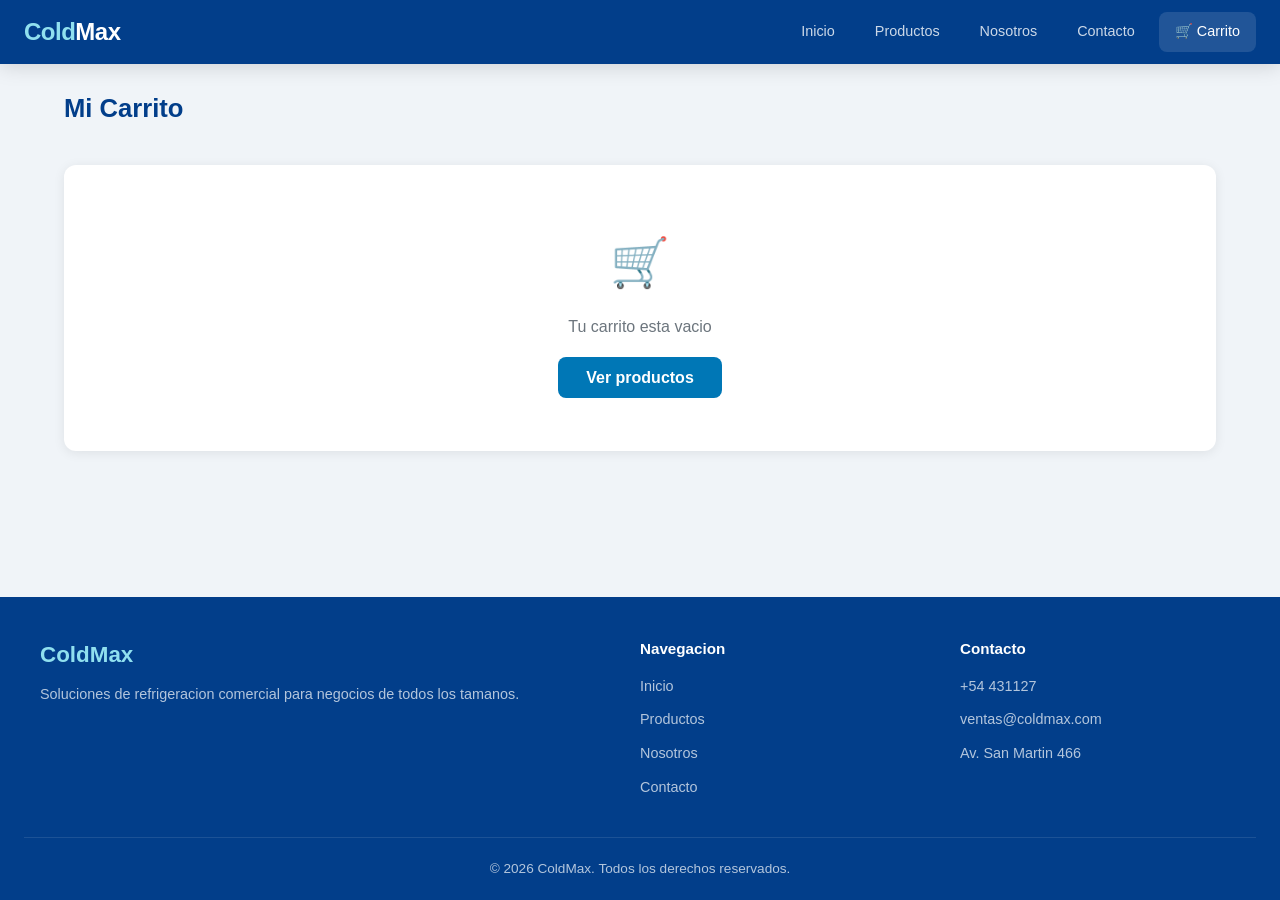
==== carrito.html @ 25abb220 "cambio en el diseño y funcionalidad" ====
<!DOCTYPE html>
<html lang="es">
<head>
    <meta charset="UTF-8">
    <meta name="viewport" content="width=device-width, initial-scale=1.0">
    <title>Carrito de Compras - ColdMax</title>
    <link rel="stylesheet" href="estilos.css">
</head>
<body>

    <!-- Navbar -->
    <nav class="navbar">
        <a href="index.html" class="navbar-brand">Cold<span>Max</span></a>
        <div class="navbar-menu" id="navbarMenu">
            <a href="index.html">Inicio</a>
            <a href="index.html#productos">Productos</a>
            <a href="index.html#nosotros">Nosotros</a>
            <a href="contacto.html">Contacto</a>
            <a href="carrito.html" class="navbar-cart activa">
                &#128722; Carrito
                <span class="cart-count vacia">0</span>
            </a>
        </div>
        <button class="hamburger" id="hamburger" aria-label="Menu">
            <span></span><span></span><span></span>
        </button>
    </nav>

    <main>
        <h2 class="section-title">Mi Carrito</h2>

        <div id="cartContent"></div>

        <div class="cart-summary" id="cartSummary" style="display:none;">
            <h3>Resumen del pedido</h3>
            <div class="summary-row">
                <span>Subtotal</span>
                <span id="subtotal">$0</span>
            </div>
            <div class="summary-row">
                <span>IVA (21%)</span>
                <span id="iva">$0</span>
            </div>
            <div class="summary-row total">
                <span>Total</span>
                <span id="total">$0</span>
            </div>
            <a href="compra.html" class="btn-success" style="display:block; text-align:center; margin-top:16px;">Proceder con la compra</a>
            <button class="btn-secondary" id="clearCart" style="width:100%; margin-top:10px;">Vaciar carrito</button>
        </div>
    </main>

    <!-- Footer -->
    <footer class="footer">
        <div class="footer-grid">
            <div>
                <div class="footer-brand">ColdMax</div>
                <p>Soluciones de refrigeracion comercial para negocios de todos los tamanos.</p>
            </div>
            <div>
                <h4>Navegacion</h4>
                <ul>
                    <li><a href="index.html">Inicio</a></li>
                    <li><a href="index.html#productos">Productos</a></li>
                    <li><a href="index.html#nosotros">Nosotros</a></li>
                    <li><a href="contacto.html">Contacto</a></li>
                </ul>
            </div>
            <div>
                <h4>Contacto</h4>
                <ul>
                    <li><a href="tel:+54431127">+54 431127</a></li>
                    <li><a href="mailto:ventas@coldmax.com">ventas@coldmax.com</a></li>
                    <li><a href="#">Av. San Martin 466</a></li>
                </ul>
            </div>
        </div>
        <div class="footer-bottom">
            &copy; 2026 ColdMax. Todos los derechos reservados.
        </div>
    </footer>

    <script src="app.js"></script>
    <script>
        // Hamburger menu
        document.querySelector('#hamburger').addEventListener('click', function () {
            document.querySelector('#navbarMenu').classList.toggle('abierta');
        });

        function renderCart() {
            var cart = Cart.getCart();
            var container = document.getElementById('cartContent');
            var summary = document.getElementById('cartSummary');

            container.innerHTML = '';

            if (cart.length === 0) {
                container.innerHTML =
                    '<div class="cart-container">' +
                        '<div class="cart-empty">' +
                            '<div class="icon">&#128722;</div>' +
                            '<p>Tu carrito esta vacio</p>' +
                            '<br>' +
                            '<a href="index.html" class="btn-primary">Ver productos</a>' +
                        '</div>' +
                    '</div>';
                summary.style.display = 'none';
                return;
            }

            var itemsHTML = '';
            cart.forEach(function (item) {
                itemsHTML +=
                    '<div class="cart-item">' +
                        '<img src="' + item.img.trim() + '" alt="' + item.nombre + '">' +
                        '<div class="cart-item-info">' +
                            '<h3>' + item.nombre + '</h3>' +
                            '<div class="price">' + Cart.formatPrice(item.precio) + '</div>' +
                        '</div>' +
                        '<div class="cart-item-actions">' +
                            '<div class="qty-control">' +
                                '<button class="qty-minus" data-id="' + item.id + '">&#8722;</button>' +
                                '<span>' + item.quantity + '</span>' +
                                '<button class="qty-plus" data-id="' + item.id + '">+</button>' +
                            '</div>' +
                            '<strong>' + Cart.formatPrice(item.precio * item.quantity) + '</strong>' +
                            '<button class="btn-danger remove-item" data-id="' + item.id + '">Eliminar</button>' +
                        '</div>' +
                    '</div>';
            });

            container.innerHTML =
                '<div class="cart-container">' +
                    '<div class="cart-header">' +
                        '<h2>Productos (' + Cart.getTotalItems() + ')</h2>' +
                    '</div>' +
                    '<div class="cart-items">' + itemsHTML + '</div>' +
                '</div>';

            // Summary
            var subtotal = Cart.getTotal();
            var iva = Math.round(subtotal * 0.21);
            var total = subtotal + iva;

            document.getElementById('subtotal').textContent = Cart.formatPrice(subtotal);
            document.getElementById('iva').textContent = Cart.formatPrice(iva);
            document.getElementById('total').textContent = Cart.formatPrice(total);
            summary.style.display = 'block';
        }

        // Event delegation for cart actions
        document.getElementById('cartContent').addEventListener('click', function (e) {
            var target = e.target;

            if (target.classList.contains('qty-plus')) {
                var id = parseInt(target.dataset.id);
                var cart = Cart.getCart();
                var item = cart.find(function (i) { return i.id === id; });
                if (item) {
                    Cart.updateQuantity(id, item.quantity + 1);
                    renderCart();
                }
            }

            if (target.classList.contains('qty-minus')) {
                var id = parseInt(target.dataset.id);
                var cart = Cart.getCart();
                var item = cart.find(function (i) { return i.id === id; });
                if (item) {
                    Cart.updateQuantity(id, item.quantity - 1);
                    renderCart();
                }
            }

            if (target.classList.contains('remove-item')) {
                var id = parseInt(target.dataset.id);
                Cart.removeItem(id);
                renderCart();
            }
        });

        document.getElementById('clearCart').addEventListener('click', function () {
            if (confirm('Seguro que queres vaciar el carrito?')) {
                Cart.clearCart();
                renderCart();
            }
        });

        renderCart();
    </script>
</body>
</html>
---- estilos.css ----
/* ============================================
   ColdMax - Estilos Profesionales Responsive
   ============================================ */

/* --- Reset --- */
*, *::before, *::after {
    margin: 0;
    padding: 0;
    box-sizing: border-box;
}

html {
    scroll-behavior: smooth;
    scroll-padding-top: 80px;
}

body {
    font-family: -apple-system, BlinkMacSystemFont, 'Segoe UI', Roboto, Oxygen, Ubuntu, sans-serif;
    background-color: #f0f4f8;
    color: #212529;
    line-height: 1.6;
    min-height: 100vh;
    display: flex;
    flex-direction: column;
}

a { text-decoration: none; color: inherit; }
ul { list-style: none; }
img { max-width: 100%; height: auto; display: block; }

/* --- Variables CSS --- */
:root {
    --primary: #0077B6;
    --primary-dark: #023E8A;
    --primary-light: #00B4D8;
    --accent: #90E0EF;
    --bg: #f0f4f8;
    --card: #FFFFFF;
    --text: #212529;
    --text-light: #6c757d;
    --success: #198754;
    --danger: #DC3545;
    --border: #dee2e6;
    --shadow: 0 2px 12px rgba(0,0,0,0.08);
    --shadow-hover: 0 8px 30px rgba(0,0,0,0.12);
    --radius: 12px;
    --transition: 0.3s ease;
}

/* --- Navbar --- */
.navbar {
    position: fixed;
    top: 0;
    left: 0;
    width: 100%;
    z-index: 1000;
    background: var(--primary-dark);
    padding: 0 24px;
    height: 64px;
    display: flex;
    align-items: center;
    justify-content: space-between;
    box-shadow: 0 2px 20px rgba(0,0,0,0.15);
}

.navbar-brand {
    font-size: 1.5rem;
    font-weight: 800;
    color: var(--accent);
    letter-spacing: -0.5px;
}

.navbar-brand span {
    color: #fff;
}

.navbar-menu {
    display: flex;
    align-items: center;
    gap: 8px;
}

.navbar-menu a {
    color: rgba(255,255,255,0.8);
    padding: 8px 16px;
    border-radius: 8px;
    font-size: 0.9rem;
    font-weight: 500;
    transition: var(--transition);
}

.navbar-menu a:hover,
.navbar-menu a.activa {
    color: #fff;
    background: rgba(255,255,255,0.12);
}

.navbar-cart {
    position: relative;
    display: flex;
    align-items: center;
    gap: 6px;
    color: #fff;
    padding: 8px 14px;
    border-radius: 8px;
    background: rgba(255,255,255,0.1);
    font-weight: 600;
    font-size: 0.9rem;
    transition: var(--transition);
    cursor: pointer;
}

.navbar-cart:hover {
    background: rgba(255,255,255,0.2);
}

.cart-count {
    position: absolute;
    top: -4px;
    right: -4px;
    background: var(--danger);
    color: #fff;
    font-size: 0.7rem;
    font-weight: 700;
    width: 20px;
    height: 20px;
    border-radius: 50%;
    display: flex;
    align-items: center;
    justify-content: center;
}

.cart-count.vacia {
    display: none;
}

.hamburger {
    display: none;
    flex-direction: column;
    gap: 5px;
    cursor: pointer;
    padding: 8px;
    background: none;
    border: none;
}

.hamburger span {
    display: block;
    width: 24px;
    height: 2px;
    background: #fff;
    border-radius: 2px;
    transition: var(--transition);
}

/* --- Main Content --- */
main {
    flex: 1;
    margin-top: 64px;
    padding: 24px;
    max-width: 1200px;
    width: 100%;
    margin-left: auto;
    margin-right: auto;
}

/* --- Hero Section --- */
.hero {
    background: linear-gradient(135deg, var(--primary-dark), var(--primary));
    color: #fff;
    border-radius: var(--radius);
    padding: 60px 40px;
    margin-bottom: 40px;
    text-align: center;
    position: relative;
    overflow: hidden;
}

.hero::before {
    content: '';
    position: absolute;
    top: -50%;
    right: -20%;
    width: 500px;
    height: 500px;
    background: rgba(255,255,255,0.05);
    border-radius: 50%;
}

.hero h1 {
    font-size: 2.8rem;
    font-weight: 800;
    margin-bottom: 12px;
    letter-spacing: -1px;
}

.hero p {
    font-size: 1.15rem;
    opacity: 0.9;
    max-width: 600px;
    margin: 0 auto;
}

/* --- Section Titles --- */
.section-title {
    position: relative;
    display: inline-block;
    font-size: 1.6rem;
    font-weight: 700;
    color: var(--primary-dark);
    margin-bottom: 24px;
    padding-bottom: 12px;
}

.section-title::after {
    content: '';
    position: absolute;
    bottom: 0;
    left: 0;
    width: 0;
    height: 3px;
    background: var(--primary);
    border-radius: 2px;
    transition: width 0.4s ease;
}

.section-title:hover::after {
    width: 100%;
}

/* --- Product Grid --- */
.products-grid {
    display: grid;
    grid-template-columns: repeat(auto-fill, minmax(280px, 1fr));
    gap: 24px;
    margin-bottom: 40px;
}

/* --- Product Card --- */
.product-card {
    background: var(--card);
    border-radius: var(--radius);
    overflow: hidden;
    box-shadow: var(--shadow);
    transition: var(--transition);
    position: relative;
    animation: fadeInUp 0.5s ease forwards;
    opacity: 0;
    display: flex;
    flex-direction: column;
}

.product-card:nth-child(1) { animation-delay: 0.05s; }
.product-card:nth-child(2) { animation-delay: 0.1s; }
.product-card:nth-child(3) { animation-delay: 0.15s; }
.product-card:nth-child(4) { animation-delay: 0.2s; }
.product-card:nth-child(5) { animation-delay: 0.25s; }
.product-card:nth-child(6) { animation-delay: 0.3s; }
.product-card:nth-child(7) { animation-delay: 0.35s; }
.product-card:nth-child(8) { animation-delay: 0.4s; }
.product-card:nth-child(9) { animation-delay: 0.45s; }
.product-card:nth-child(10) { animation-delay: 0.5s; }
.product-card:nth-child(11) { animation-delay: 0.55s; }

.product-card:hover {
    transform: translateY(-6px);
    box-shadow: var(--shadow-hover);
}

.product-card .badge {
    position: absolute;
    top: 12px;
    left: 12px;
    padding: 5px 14px;
    border-radius: 6px;
    font-size: 0.75rem;
    font-weight: 700;
    text-transform: uppercase;
    letter-spacing: 0.5px;
    z-index: 2;
}

.badge.oferta {
    background: var(--danger);
    color: #fff;
}

.badge.nuevo {
    background: var(--success);
    color: #fff;
}

.product-card .card-img {
    width: 100%;
    height: 220px;
    object-fit: contain;
    padding: 16px;
    background: #f8f9fa;
}

.product-card .card-body {
    padding: 16px 20px 20px;
    display: flex;
    flex-direction: column;
    flex: 1;
}

.product-card h3 {
    font-size: 1rem;
    font-weight: 600;
    color: var(--text);
    margin-bottom: 6px;
    line-height: 1.3;
}

.product-card .desc {
    font-size: 0.85rem;
    color: var(--text-light);
    margin-bottom: 12px;
    flex: 1;
}

.product-card .price {
    font-size: 1.25rem;
    font-weight: 700;
    color: var(--primary-dark);
    margin-bottom: 12px;
}

.product-card .card-footer {
    display: flex;
    align-items: center;
    gap: 10px;
}

.btn-add-cart {
    flex: 1;
    padding: 10px 16px;
    border: none;
    border-radius: 8px;
    background: var(--primary);
    color: #fff;
    font-size: 0.9rem;
    font-weight: 600;
    cursor: pointer;
    transition: var(--transition);
    display: flex;
    align-items: center;
    justify-content: center;
    gap: 6px;
}

.btn-add-cart:hover {
    background: var(--primary-dark);
}

.btn-add-cart:disabled {
    background: #adb5bd;
    cursor: not-allowed;
}

.stock-tag {
    font-size: 0.75rem;
    font-weight: 600;
    padding: 4px 10px;
    border-radius: 6px;
    white-space: nowrap;
}

.stock-tag.disponible {
    background: #d4edda;
    color: #155724;
}

.stock-tag.agotado {
    background: #f8d7da;
    color: #721c24;
}

/* --- About Section --- */
.about-section {
    background: var(--card);
    border-radius: var(--radius);
    padding: 40px;
    box-shadow: var(--shadow);
    margin-bottom: 40px;
}

.about-section h2 {
    font-size: 1.5rem;
    color: var(--primary-dark);
    margin-bottom: 12px;
}

.about-section p {
    color: var(--text-light);
    max-width: 700px;
}

/* --- Contact Page --- */
.contact-grid {
    display: grid;
    grid-template-columns: 1fr 1.5fr;
    gap: 32px;
    margin-bottom: 40px;
}

.contact-info {
    background: linear-gradient(135deg, var(--primary-dark), var(--primary));
    color: #fff;
    border-radius: var(--radius);
    padding: 40px 32px;
}

.contact-info h2 {
    font-size: 1.4rem;
    margin-bottom: 24px;
}

.contact-info-item {
    display: flex;
    align-items: flex-start;
    gap: 14px;
    margin-bottom: 20px;
}

.contact-info-item .icon {
    font-size: 1.2rem;
    margin-top: 2px;
}

.contact-info-item .label {
    font-size: 0.8rem;
    opacity: 0.7;
    text-transform: uppercase;
    letter-spacing: 0.5px;
}

.contact-info-item .value {
    font-weight: 500;
}

.contact-form-card {
    background: var(--card);
    border-radius: var(--radius);
    padding: 40px 32px;
    box-shadow: var(--shadow);
}

.contact-form-card h2 {
    font-size: 1.4rem;
    color: var(--primary-dark);
    margin-bottom: 24px;
}

/* --- Forms --- */
.form-group {
    margin-bottom: 18px;
}

.form-group label {
    display: block;
    font-weight: 600;
    font-size: 0.9rem;
    color: var(--text);
    margin-bottom: 6px;
}

.form-group input,
.form-group textarea,
.form-group select {
    width: 100%;
    padding: 12px 16px;
    border: 2px solid var(--border);
    border-radius: 8px;
    font-size: 0.95rem;
    font-family: inherit;
    transition: var(--transition);
    background: #fff;
}

.form-group input:focus,
.form-group textarea:focus,
.form-group select:focus {
    outline: none;
    border-color: var(--primary);
    box-shadow: 0 0 0 3px rgba(0,119,182,0.15);
}

.form-group textarea {
    resize: vertical;
    min-height: 100px;
}

.btn-primary {
    padding: 12px 28px;
    border: none;
    border-radius: 8px;
    background: var(--primary);
    color: #fff;
    font-size: 1rem;
    font-weight: 600;
    cursor: pointer;
    transition: var(--transition);
}

.btn-primary:hover {
    background: var(--primary-dark);
    transform: translateY(-1px);
}

.btn-secondary {
    padding: 12px 28px;
    border: 2px solid var(--primary);
    border-radius: 8px;
    background: transparent;
    color: var(--primary);
    font-size: 1rem;
    font-weight: 600;
    cursor: pointer;
    transition: var(--transition);
}

.btn-secondary:hover {
    background: var(--primary);
    color: #fff;
}

.btn-danger {
    padding: 8px 16px;
    border: none;
    border-radius: 6px;
    background: var(--danger);
    color: #fff;
    font-size: 0.85rem;
    font-weight: 600;
    cursor: pointer;
    transition: var(--transition);
}

.btn-danger:hover {
    background: #bb2d3b;
}

.btn-success {
    padding: 14px 32px;
    border: none;
    border-radius: 8px;
    background: var(--success);
    color: #fff;
    font-size: 1rem;
    font-weight: 600;
    cursor: pointer;
    transition: var(--transition);
    width: 100%;
}

.btn-success:hover {
    background: #157347;
}

.error-msg {
    color: var(--danger);
    font-size: 0.85rem;
    margin-top: 4px;
    display: block;
}

/* --- Cart Page --- */
.cart-container {
    background: var(--card);
    border-radius: var(--radius);
    box-shadow: var(--shadow);
    overflow: hidden;
    margin-bottom: 24px;
}

.cart-header {
    padding: 20px 24px;
    border-bottom: 1px solid var(--border);
    display: flex;
    justify-content: space-between;
    align-items: center;
}

.cart-header h2 {
    font-size: 1.3rem;
    color: var(--primary-dark);
}

.cart-items {
    padding: 0;
}

.cart-item {
    display: flex;
    align-items: center;
    gap: 20px;
    padding: 20px 24px;
    border-bottom: 1px solid var(--border);
    transition: var(--transition);
}

.cart-item:last-child {
    border-bottom: none;
}

.cart-item:hover {
    background: #f8f9fa;
}

.cart-item img {
    width: 80px;
    height: 80px;
    object-fit: contain;
    border-radius: 8px;
    background: #f8f9fa;
    padding: 8px;
    flex-shrink: 0;
}

.cart-item-info {
    flex: 1;
}

.cart-item-info h3 {
    font-size: 0.95rem;
    font-weight: 600;
    margin-bottom: 4px;
}

.cart-item-info .price {
    color: var(--primary-dark);
    font-weight: 700;
    font-size: 1rem;
}

.cart-item-actions {
    display: flex;
    align-items: center;
    gap: 12px;
}

.qty-control {
    display: flex;
    align-items: center;
    gap: 0;
    border: 2px solid var(--border);
    border-radius: 8px;
    overflow: hidden;
}

.qty-control button {
    width: 36px;
    height: 36px;
    border: none;
    background: #f8f9fa;
    cursor: pointer;
    font-size: 1.1rem;
    font-weight: 700;
    color: var(--text);
    transition: var(--transition);
}

.qty-control button:hover {
    background: var(--primary);
    color: #fff;
}

.qty-control span {
    width: 40px;
    text-align: center;
    font-weight: 600;
    font-size: 0.95rem;
}

.cart-empty {
    padding: 60px 24px;
    text-align: center;
    color: var(--text-light);
}

.cart-empty .icon {
    font-size: 3rem;
    margin-bottom: 12px;
}

.cart-summary {
    background: var(--card);
    border-radius: var(--radius);
    box-shadow: var(--shadow);
    padding: 24px;
}

.cart-summary h3 {
    font-size: 1.1rem;
    color: var(--primary-dark);
    margin-bottom: 16px;
    padding-bottom: 12px;
    border-bottom: 1px solid var(--border);
}

.summary-row {
    display: flex;
    justify-content: space-between;
    margin-bottom: 10px;
    font-size: 0.95rem;
}

.summary-row.total {
    font-size: 1.15rem;
    font-weight: 700;
    color: var(--primary-dark);
    margin-top: 12px;
    padding-top: 12px;
    border-top: 2px solid var(--border);
}

.cart-summary .btn-success {
    margin-top: 16px;
}

/* --- Checkout Page --- */
.checkout-grid {
    display: grid;
    grid-template-columns: 1fr 1fr;
    gap: 32px;
    margin-bottom: 40px;
}

.checkout-form-card {
    background: var(--card);
    border-radius: var(--radius);
    padding: 32px;
    box-shadow: var(--shadow);
}

.checkout-form-card h2 {
    font-size: 1.3rem;
    color: var(--primary-dark);
    margin-bottom: 24px;
}

.checkout-summary {
    background: var(--card);
    border-radius: var(--radius);
    padding: 32px;
    box-shadow: var(--shadow);
    align-self: start;
    position: sticky;
    top: 88px;
}

.checkout-summary h2 {
    font-size: 1.3rem;
    color: var(--primary-dark);
    margin-bottom: 20px;
    padding-bottom: 12px;
    border-bottom: 1px solid var(--border);
}

.checkout-item {
    display: flex;
    align-items: center;
    gap: 12px;
    margin-bottom: 12px;
    padding-bottom: 12px;
    border-bottom: 1px solid var(--border);
}

.checkout-item:last-of-type {
    border-bottom: none;
}

.checkout-item img {
    width: 50px;
    height: 50px;
    object-fit: contain;
    border-radius: 6px;
    background: #f8f9fa;
    padding: 4px;
}

/* --- Footer --- */
.footer {
    background: var(--primary-dark);
    color: rgba(255,255,255,0.7);
    padding: 40px 24px 20px;
    margin-top: auto;
}

.footer-grid {
    max-width: 1200px;
    margin: 0 auto;
    display: grid;
    grid-template-columns: 2fr 1fr 1fr;
    gap: 40px;
    margin-bottom: 30px;
}

.footer-brand {
    font-size: 1.4rem;
    font-weight: 800;
    color: var(--accent);
    margin-bottom: 10px;
}

.footer p {
    font-size: 0.9rem;
    line-height: 1.7;
}

.footer h4 {
    color: #fff;
    font-size: 0.95rem;
    margin-bottom: 12px;
}

.footer ul li {
    margin-bottom: 8px;
}

.footer ul a {
    color: rgba(255,255,255,0.7);
    font-size: 0.9rem;
    transition: var(--transition);
}

.footer ul a:hover {
    color: #fff;
}

.footer-bottom {
    text-align: center;
    padding-top: 20px;
    border-top: 1px solid rgba(255,255,255,0.1);
    font-size: 0.85rem;
}

/* --- Animations --- */
@keyframes fadeInUp {
    from {
        opacity: 0;
        transform: translateY(20px);
    }
    to {
        opacity: 1;
        transform: translateY(0);
    }
}

/* --- Responsive: Tablets --- */
@media (max-width: 768px) {
    .navbar-menu {
        position: fixed;
        top: 64px;
        left: 0;
        width: 100%;
        background: var(--primary-dark);
        flex-direction: column;
        padding: 16px;
        gap: 4px;
        transform: translateY(-120%);
        transition: var(--transition);
        box-shadow: 0 4px 20px rgba(0,0,0,0.2);
    }

    .navbar-menu.abierta {
        transform: translateY(0);
    }

    .navbar-menu a {
        width: 100%;
        text-align: center;
        padding: 12px;
    }

    .hamburger {
        display: flex;
    }

    .hero {
        padding: 40px 24px;
    }

    .hero h1 {
        font-size: 2rem;
    }

    .contact-grid,
    .checkout-grid {
        grid-template-columns: 1fr;
    }

    .footer-grid {
        grid-template-columns: 1fr;
        gap: 24px;
    }

    .cart-item {
        flex-wrap: wrap;
        gap: 12px;
    }

    .cart-item-actions {
        width: 100%;
        justify-content: space-between;
    }

    .products-grid {
        grid-template-columns: repeat(auto-fill, minmax(240px, 1fr));
    }
}

/* --- Responsive: Mobile --- */
@media (max-width: 480px) {
    main {
        padding: 16px;
    }

    .hero {
        padding: 32px 20px;
        border-radius: 10px;
    }

    .hero h1 {
        font-size: 1.6rem;
    }

    .hero p {
        font-size: 0.95rem;
    }

    .products-grid {
        grid-template-columns: 1fr;
    }

    .product-card .card-img {
        height: 180px;
    }

    .section-title {
        font-size: 1.3rem;
    }

    .contact-info,
    .contact-form-card,
    .checkout-form-card,
    .checkout-summary {
        padding: 24px 20px;
    }

    .about-section {
        padding: 24px 20px;
    }

    .cart-summary {
        padding: 20px 16px;
    }
}
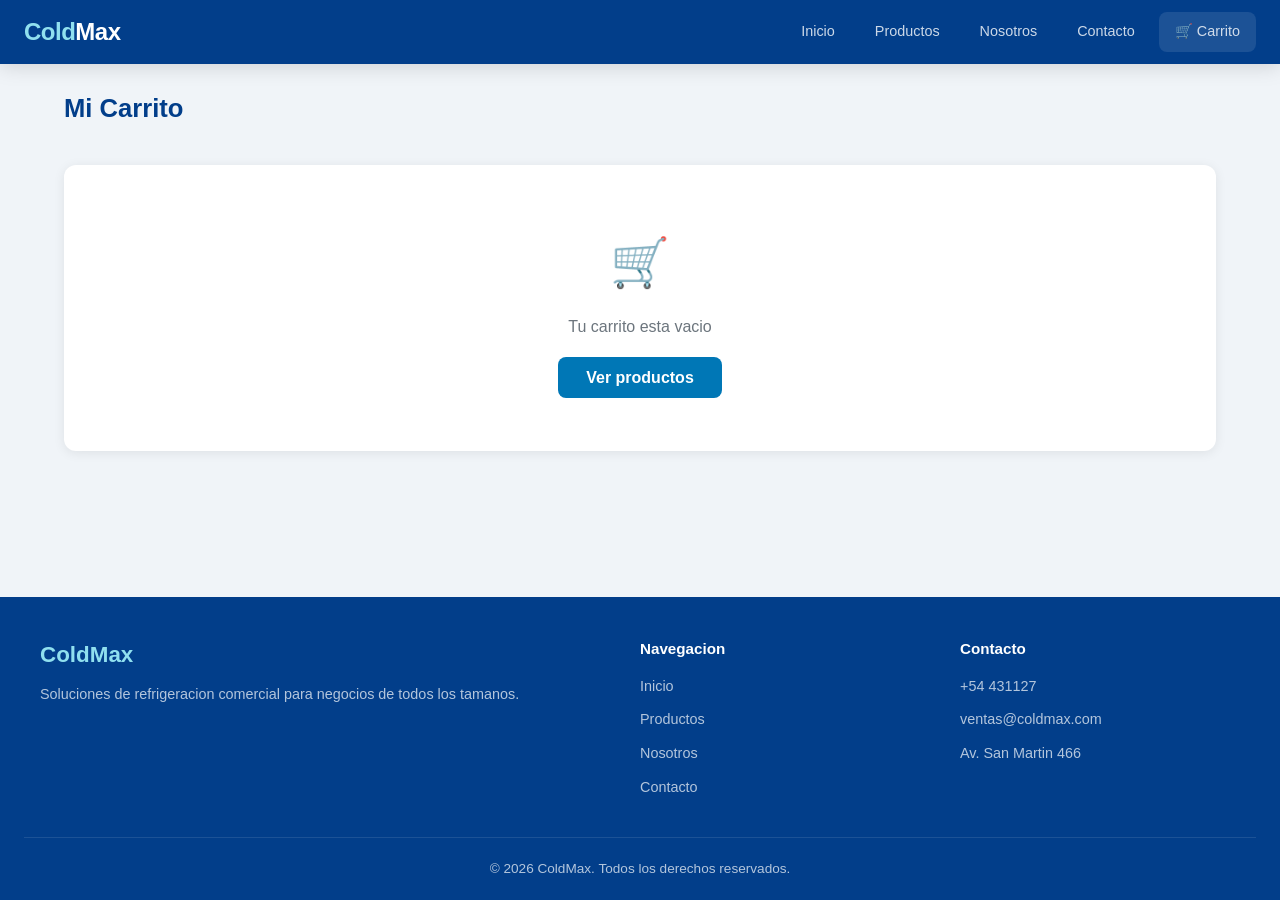
==== commit 13eb702b: "modificacion de codigo" ====
--- a/carrito.html
+++ b/carrito.html
@@ -8,23 +8,7 @@
 </head>
 <body>
 
-    <!-- Navbar -->
-    <nav class="navbar">
-        <a href="index.html" class="navbar-brand">Cold<span>Max</span></a>
-        <div class="navbar-menu" id="navbarMenu">
-            <a href="index.html">Inicio</a>
-            <a href="index.html#productos">Productos</a>
-            <a href="index.html#nosotros">Nosotros</a>
-            <a href="contacto.html">Contacto</a>
-            <a href="carrito.html" class="navbar-cart activa">
-                &#128722; Carrito
-                <span class="cart-count vacia">0</span>
-            </a>
-        </div>
-        <button class="hamburger" id="hamburger" aria-label="Menu">
-            <span></span><span></span><span></span>
-        </button>
-    </nav>
+    <div id="navbar-placeholder"></div>
 
     <main>
         <h2 class="section-title">Mi Carrito</h2>
@@ -50,43 +34,10 @@
         </div>
     </main>
 
-    <!-- Footer -->
-    <footer class="footer">
-        <div class="footer-grid">
-            <div>
-                <div class="footer-brand">ColdMax</div>
-                <p>Soluciones de refrigeracion comercial para negocios de todos los tamanos.</p>
-            </div>
-            <div>
-                <h4>Navegacion</h4>
-                <ul>
-                    <li><a href="index.html">Inicio</a></li>
-                    <li><a href="index.html#productos">Productos</a></li>
-                    <li><a href="index.html#nosotros">Nosotros</a></li>
-                    <li><a href="contacto.html">Contacto</a></li>
-                </ul>
-            </div>
-            <div>
-                <h4>Contacto</h4>
-                <ul>
-                    <li><a href="tel:+54431127">+54 431127</a></li>
-                    <li><a href="mailto:ventas@coldmax.com">ventas@coldmax.com</a></li>
-                    <li><a href="#">Av. San Martin 466</a></li>
-                </ul>
-            </div>
-        </div>
-        <div class="footer-bottom">
-            &copy; 2026 ColdMax. Todos los derechos reservados.
-        </div>
-    </footer>
+    <div id="footer-placeholder"></div>
 
     <script src="app.js"></script>
     <script>
-        // Hamburger menu
-        document.querySelector('#hamburger').addEventListener('click', function () {
-            document.querySelector('#navbarMenu').classList.toggle('abierta');
-        });
-
         function renderCart() {
             var cart = Cart.getCart();
             var container = document.getElementById('cartContent');
@@ -110,18 +61,21 @@
 
             var itemsHTML = '';
             cart.forEach(function (item) {
+                var atMax = item.quantity >= item.stock;
+                var plusDisabled = atMax ? ' disabled' : '';
+
                 itemsHTML +=
                     '<div class="cart-item">' +
-                        '<img src="' + item.img.trim() + '" alt="' + item.nombre + '">' +
+                        '<img src="' + (item.img || '').trim() + '" alt="' + (item.nombre || '') + '">' +
                         '<div class="cart-item-info">' +
-                            '<h3>' + item.nombre + '</h3>' +
+                            '<h3>' + (item.nombre || '') + '</h3>' +
                             '<div class="price">' + Cart.formatPrice(item.precio) + '</div>' +
                         '</div>' +
                         '<div class="cart-item-actions">' +
                             '<div class="qty-control">' +
                                 '<button class="qty-minus" data-id="' + item.id + '">&#8722;</button>' +
-                                '<span>' + item.quantity + '</span>' +
-                                '<button class="qty-plus" data-id="' + item.id + '">+</button>' +
+                                '<span>' + item.quantity + ' / ' + item.stock + '</span>' +
+                                '<button class="qty-plus" data-id="' + item.id + '"' + plusDisabled + '>+</button>' +
                             '</div>' +
                             '<strong>' + Cart.formatPrice(item.precio * item.quantity) + '</strong>' +
                             '<button class="btn-danger remove-item" data-id="' + item.id + '">Eliminar</button>' +
@@ -137,7 +91,6 @@
                     '<div class="cart-items">' + itemsHTML + '</div>' +
                 '</div>';
 
-            // Summary
             var subtotal = Cart.getTotal();
             var iva = Math.round(subtotal * 0.21);
             var total = subtotal + iva;
@@ -148,7 +101,6 @@
             summary.style.display = 'block';
         }
 
-        // Event delegation for cart actions
         document.getElementById('cartContent').addEventListener('click', function (e) {
             var target = e.target;
 
@@ -156,7 +108,7 @@
                 var id = parseInt(target.dataset.id);
                 var cart = Cart.getCart();
                 var item = cart.find(function (i) { return i.id === id; });
-                if (item) {
+                if (item && item.quantity < item.stock) {
                     Cart.updateQuantity(id, item.quantity + 1);
                     renderCart();
                 }
--- a/estilos.css
+++ b/estilos.css
@@ -837,6 +837,136 @@
     font-size: 0.85rem;
 }
 
+/* --- Supabase Page --- */
+.supa-card-icon {
+    width: 60px;
+    height: 60px;
+    border-radius: 50%;
+    background: linear-gradient(135deg, var(--primary), var(--primary-light));
+    display: flex;
+    align-items: center;
+    justify-content: center;
+    font-size: 1.5rem;
+    margin: 0 auto 12px;
+    color: #fff;
+}
+
+.supa-card-category {
+    display: inline-block;
+    padding: 3px 10px;
+    border-radius: 20px;
+    font-size: 0.75rem;
+    font-weight: 600;
+    background: var(--accent);
+    color: var(--primary-dark);
+    margin-bottom: 8px;
+}
+
+.supa-card-stock {
+    display: inline-flex;
+    align-items: center;
+    gap: 4px;
+    font-size: 0.8rem;
+    font-weight: 500;
+    color: var(--text-light);
+    margin-bottom: 12px;
+}
+
+.supa-card-stock .dot {
+    width: 8px;
+    height: 8px;
+    border-radius: 50%;
+    display: inline-block;
+}
+
+.supa-card-stock .dot.ok { background: var(--success); }
+.supa-card-stock .dot.no { background: var(--danger); }
+
+.supa-card-actions {
+    display: flex;
+    gap: 8px;
+    width: 100%;
+}
+
+.btn-edit {
+    flex: 1;
+    padding: 10px;
+    border: none;
+    border-radius: 8px;
+    background: var(--primary);
+    color: #fff;
+    font-size: 0.85rem;
+    font-weight: 600;
+    cursor: pointer;
+    transition: var(--transition);
+    display: flex;
+    align-items: center;
+    justify-content: center;
+    gap: 4px;
+}
+
+.btn-edit:hover {
+    background: var(--primary-dark);
+    transform: translateY(-1px);
+}
+
+.btn-delete {
+    flex: 1;
+    padding: 10px;
+    border: none;
+    border-radius: 8px;
+    background: var(--danger);
+    color: #fff;
+    font-size: 0.85rem;
+    font-weight: 600;
+    cursor: pointer;
+    transition: var(--transition);
+    display: flex;
+    align-items: center;
+    justify-content: center;
+    gap: 4px;
+}
+
+.btn-delete:hover {
+    background: #bb2d3b;
+    transform: translateY(-1px);
+}
+
+.form-actions {
+    display: flex;
+    gap: 10px;
+    margin-top: 8px;
+}
+
+.status-bar {
+    padding: 10px 16px;
+    border-radius: 8px;
+    font-size: 0.9rem;
+    font-weight: 500;
+    margin-bottom: 20px;
+    display: flex;
+    align-items: center;
+    gap: 8px;
+}
+
+.status-bar.info {
+    background: #e7f1ff;
+    color: var(--primary-dark);
+    border: 1px solid #b6d4fe;
+}
+
+.status-bar.success {
+    background: #d1e7dd;
+    color: #0f5132;
+    border: 1px solid #badbcc;
+}
+
+.status-bar.error {
+    background: #f8d7da;
+    color: #842029;
+    border: 1px solid #f5c2c7;
+}
+
 /* --- Animations --- */
 @keyframes fadeInUp {
     from {
